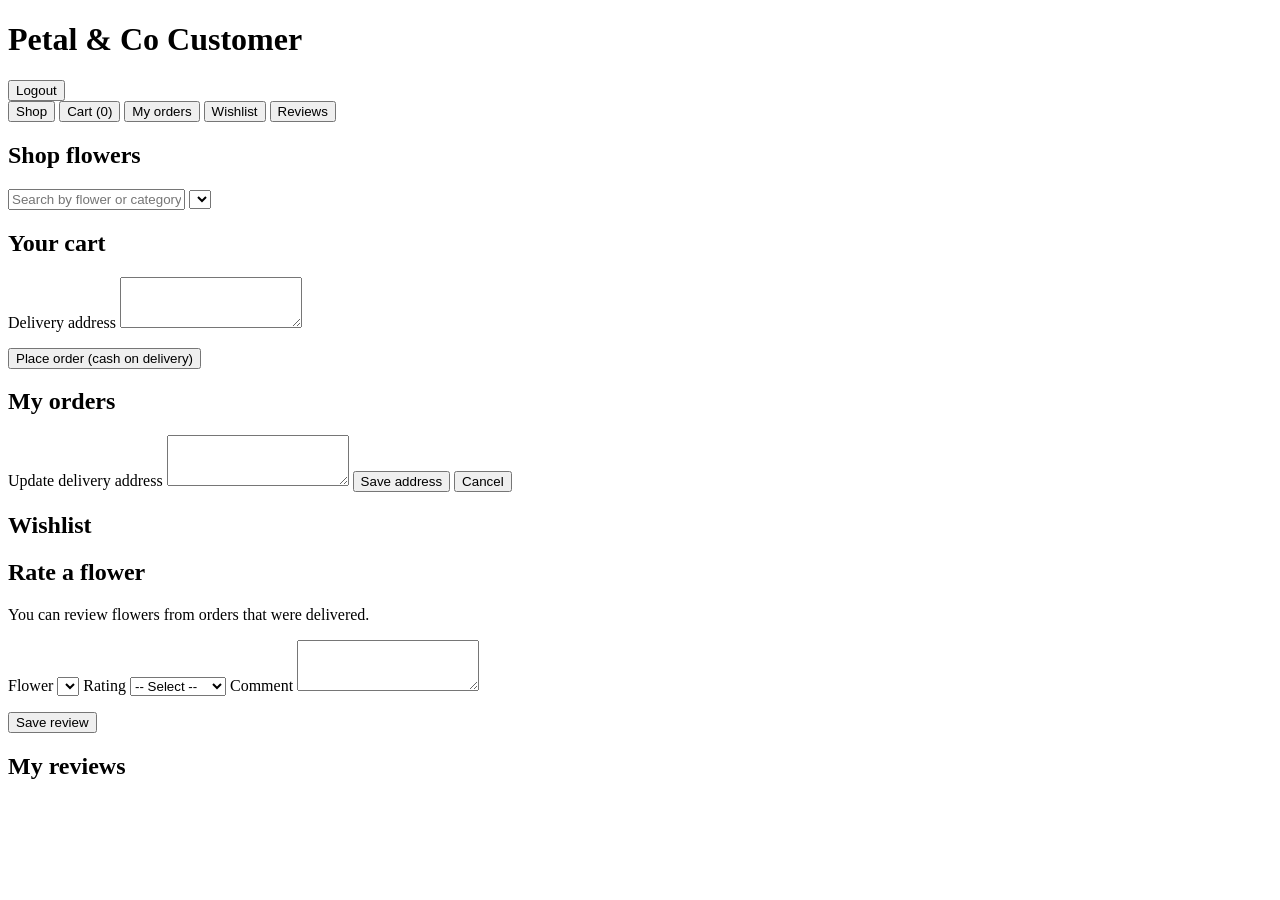
==== customer/dashboard.html @ e834b230 "Add customer dashboard page" ====
<!DOCTYPE html>
<html lang="en">
<head>
 <meta charset="UTF-8">
 <meta name="viewport" content="width=device-width, initial-scale=1.0">
 <title>Customer Dashboard | Petal &amp; Co</title>
 <link rel="stylesheet" href="../css/style.css">
</head>
<body data-root="../">
 <header class="topbar">
  <h1>Petal &amp; Co <span class="role">Customer</span></h1>
  <div><span id="who"></span> <button id="logoutBtn" class="btn small ghost" type="button">Logout</button></div>
 </header>
 <div class="layout">
  <nav class="sidebar">
   <button type="button" data-section="shop">Shop</button>
   <button type="button" data-section="cart">Cart (<span id="cartCount">0</span>)</button>
   <button type="button" data-section="orders">My orders</button>
   <button type="button" data-section="wishlist">Wishlist</button>
   <button type="button" data-section="reviews">Reviews</button>
  </nav>
  <main class="content">
   <section class="panel" id="sec-shop">
    <h2>Shop flowers</h2>
    <div class="toolbar">
     <input type="text" id="searchFlower" placeholder="Search by flower or category" aria-label="Search flowers">
     <select id="filterCat" aria-label="Filter by category"></select>
    </div>
    <p class="muted" id="shopCount"></p>
    <div id="flowerGrid" class="grid"></div>
   </section>

   <section class="panel hidden" id="sec-cart">
    <h2>Your cart</h2>
    <div id="cartBox"></div>
    <div id="cartSummary"></div>
    <form id="checkoutForm" class="panelbox" novalidate>
     <label for="address">Delivery address</label>
     <textarea id="address" rows="3"></textarea><span class="error" id="addressErr"></span>
     <p><button type="submit" class="btn">Place order (cash on delivery)</button></p>
    </form>
   </section>

   <section class="panel hidden" id="sec-orders">
    <h2>My orders</h2>
    <div id="orderBox"></div>
    <div id="editBox" class="panelbox hidden">
     <label for="editAddress">Update delivery address</label>
     <textarea id="editAddress" rows="3"></textarea><span class="error" id="editErr"></span>
     <button type="button" class="btn small" id="editSave">Save address</button>
     <button type="button" class="btn small ghost" id="editCancel">Cancel</button>
    </div>
   </section>

   <section class="panel hidden" id="sec-wishlist">
    <h2>Wishlist</h2>
    <div id="wishBox" class="grid"></div>
   </section>

   <section class="panel hidden" id="sec-reviews">
    <h2>Rate a flower</h2>
    <p class="muted">You can review flowers from orders that were delivered.</p>
    <form id="reviewForm" class="panelbox" novalidate>
     <label for="reviewFlower">Flower</label>
     <select id="reviewFlower"></select><span class="error" id="reviewFlowerErr"></span>
     <label for="reviewRating">Rating</label>
     <select id="reviewRating">
      <option value="">-- Select --</option><option value="5">5 - Excellent</option><option value="4">4 - Good</option>
      <option value="3">3 - Okay</option><option value="2">2 - Poor</option><option value="1">1 - Bad</option>
     </select><span class="error" id="ratingErr"></span>
     <label for="reviewText">Comment</label>
     <textarea id="reviewText" rows="3"></textarea><span class="error" id="reviewTextErr"></span>
     <p><button type="submit" class="btn">Save review</button></p>
    </form>
    <h2 style="margin-top: 20px">My reviews</h2>
    <div id="reviewBox"></div>
   </section>
  </main>
 </div>
 <script src="../js/data.js"></script>
 <script src="../js/storage.js"></script>
 <script src="../js/validation.js"></script>
 <script src="customer.js"></script>
</body>
</html>
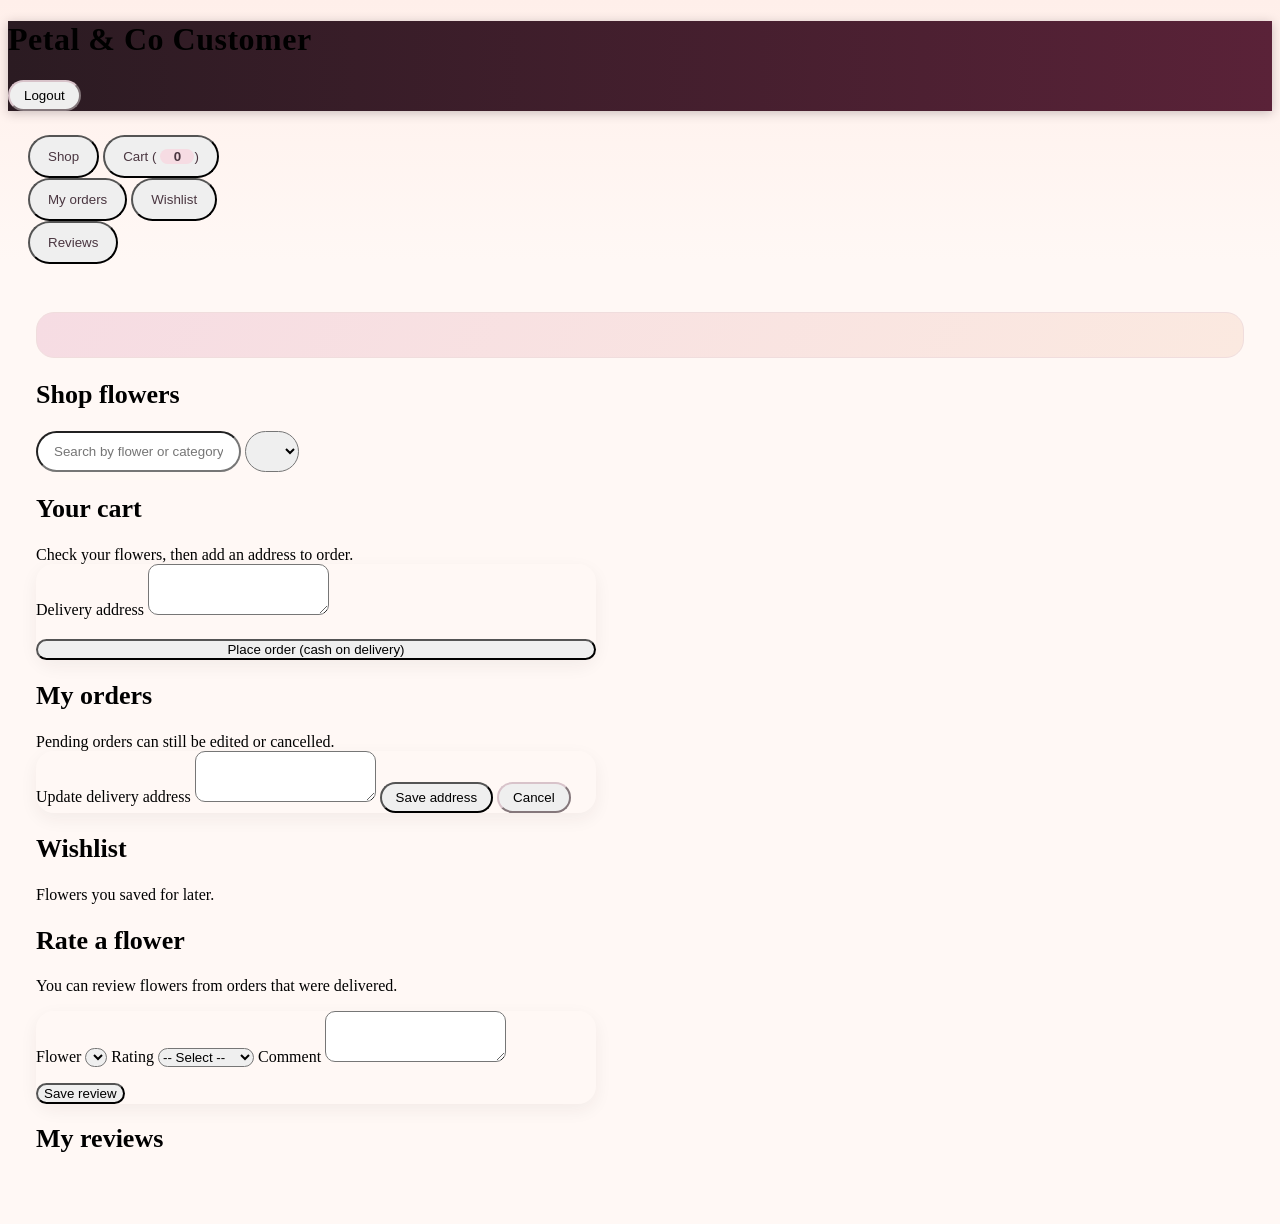
==== commit 344ce173: "Add customer dashboard styling and welcome banner" ====
--- a/customer/dashboard.html
+++ b/customer/dashboard.html
@@ -5,8 +5,9 @@
  <meta name="viewport" content="width=device-width, initial-scale=1.0">
  <title>Customer Dashboard | Petal &amp; Co</title>
  <link rel="stylesheet" href="../css/style.css">
+ <link rel="stylesheet" href="customer.css">
 </head>
-<body data-root="../">
+<body data-root="../" class="customer-page">
  <header class="topbar">
   <h1>Petal &amp; Co <span class="role">Customer</span></h1>
   <div><span id="who"></span> <button id="logoutBtn" class="btn small ghost" type="button">Logout</button></div>
@@ -21,6 +22,7 @@
   </nav>
   <main class="content">
    <section class="panel" id="sec-shop">
+    <div id="welcome" class="welcome"></div>
     <h2>Shop flowers</h2>
     <div class="toolbar">
      <input type="text" id="searchFlower" placeholder="Search by flower or category" aria-label="Search flowers">
@@ -32,6 +34,7 @@
 
    <section class="panel hidden" id="sec-cart">
     <h2>Your cart</h2>
+    <p class="sub">Check your flowers, then add an address to order.</p>
     <div id="cartBox"></div>
     <div id="cartSummary"></div>
     <form id="checkoutForm" class="panelbox" novalidate>
@@ -43,6 +46,7 @@
 
    <section class="panel hidden" id="sec-orders">
     <h2>My orders</h2>
+    <p class="sub">Pending orders can still be edited or cancelled.</p>
     <div id="orderBox"></div>
     <div id="editBox" class="panelbox hidden">
      <label for="editAddress">Update delivery address</label>
@@ -54,6 +58,7 @@
 
    <section class="panel hidden" id="sec-wishlist">
     <h2>Wishlist</h2>
+    <p class="sub">Flowers you saved for later.</p>
     <div id="wishBox" class="grid"></div>
    </section>
 
--- a/customer/customer.css
+++ b/customer/customer.css
@@ -0,0 +1,72 @@
+/* Customer dashboard styles (all rules are scoped to .customer-page) */
+.customer-page { background: linear-gradient(180deg, #FFEFEA 0, #FFF8F5 260px); }
+.customer-page h1, .customer-page h2, .customer-page h3 { font-family: Georgia, "Times New Roman", serif; }
+.customer-page .sub { color: var(--muted); margin: 0; }
+
+/* top bar and side menu */
+.customer-page .topbar { background: linear-gradient(90deg, #2B1B22, #5A2238); box-shadow: 0 2px 10px rgba(43, 27, 34, 0.25); }
+.customer-page .topbar h1 { letter-spacing: 0.5px; }
+.customer-page .sidebar { width: 230px; background: transparent; border-right: 0; padding: 24px 14px 24px 20px; }
+.customer-page .sidebar button { border-radius: 999px; padding: 12px 18px; color: #4A3640; transition: background 0.15s, box-shadow 0.15s; }
+.customer-page .sidebar button:hover { background: #fff; box-shadow: 0 1px 6px rgba(43, 27, 34, 0.1); }
+.customer-page .sidebar button.active { background: var(--rose); color: #fff; box-shadow: 0 4px 12px rgba(184, 50, 90, 0.35); }
+.customer-page .content { padding: 24px 28px 40px; }
+.customer-page .panel { animation: rise 0.25s ease-out; }
+.customer-page .panel > h2 { font-size: 26px; }
+@keyframes rise { from { opacity: 0; transform: translateY(8px); } to { opacity: 1; transform: none; } }
+@media (prefers-reduced-motion: reduce) { .customer-page .panel { animation: none; } }
+
+/* welcome banner */
+.welcome { display: flex; justify-content: space-between; align-items: center; flex-wrap: wrap; gap: 16px; padding: 22px 26px; margin-bottom: 22px; border-radius: 18px; background: linear-gradient(120deg, #F6DCE3, #FBE9E0); border: 1px solid #F0DDDD; }
+.welcome h2 { margin: 0 0 4px; font-size: 28px; }
+.welcome .chips { display: flex; gap: 10px; flex-wrap: wrap; }
+.welcome .stat { min-width: 110px; padding: 10px 16px; border-radius: 14px; background: rgba(255, 255, 255, 0.8); border: 1px solid #F0DDDD; }
+.welcome .stat strong { font-size: 24px; color: var(--rose); }
+
+/* search bar */
+.customer-page .toolbar input[type="text"], .customer-page .toolbar select { border-radius: 999px; padding: 11px 16px; }
+.customer-page input, .customer-page select, .customer-page textarea { border-radius: 10px; }
+.customer-page .btn { border-radius: 999px; }
+.customer-page .btn.small { padding: 6px 14px; }
+.customer-page .btn.ghost { border-color: #D8C3CA; }
+
+/* flower cards */
+.customer-page .grid { grid-template-columns: repeat(auto-fill, minmax(215px, 1fr)); gap: 20px; }
+.customer-page .flower { display: flex; flex-direction: column; padding: 0; overflow: hidden; border-radius: 18px; border-color: #F0DDDD; transition: transform 0.2s, box-shadow 0.2s; }
+.customer-page .flower:hover { transform: translateY(-4px); box-shadow: 0 14px 26px rgba(184, 50, 90, 0.16); }
+.customer-page .flower > *:not(.pic) { margin-left: 16px; margin-right: 16px; }
+.customer-page .flower .pic { height: 170px; margin: 0; border-radius: 0; }
+.customer-page .flower .pic img { transition: transform 0.3s; }
+.customer-page .flower:hover .pic img { transform: scale(1.06); }
+.customer-page .flower h3 { margin-top: 14px; margin-bottom: 0; font-size: 18px; }
+.customer-page .flower .price strong { color: var(--rose); font-size: 20px; }
+.customer-page .flower .badge { align-self: flex-start; margin-top: 6px; }
+.customer-page .flower .actions { margin-top: 12px; margin-bottom: 16px; gap: 6px; }
+.customer-page .flower .actions .btn { flex: 1; margin: 0; }
+
+/* tables, boxes, empty states */
+.customer-page .tablebox { border: 1px solid #F0DDDD; border-radius: 14px; background: #fff; }
+.customer-page table { border: 0; }
+.customer-page th { background: #F6DCE3; color: var(--ink); text-transform: uppercase; font-size: 12px; letter-spacing: 0.5px; }
+.customer-page tr:nth-child(even) td { background: transparent; }
+.customer-page tbody tr:hover td { background: #FFF3F0; }
+.customer-page .panelbox { max-width: 560px; border-radius: 18px; border-color: #F0DDDD; box-shadow: 0 6px 18px rgba(43, 27, 34, 0.06); }
+.customer-page .empty { text-align: center; padding: 34px 16px; border-radius: 16px; border: 2px dashed #E8CDD3; background: rgba(255, 255, 255, 0.6); }
+.customer-page #cartSummary { max-width: 340px; margin: 16px 0 0 auto; padding: 14px 20px; text-align: right; background: #fff; border: 1px solid #F0DDDD; border-radius: 16px; }
+.customer-page #cartSummary:empty { display: none; }
+.customer-page #cartSummary p { margin: 4px 0; }
+.customer-page #cartSummary h3 { margin: 8px 0 0; padding-top: 8px; border-top: 2px solid #F0DDDD; color: var(--green); font-size: 22px; }
+.customer-page #cartCount { display: inline-block; min-width: 22px; padding: 0 6px; margin-left: 4px; border-radius: 99px; background: #F6DCE3; color: var(--rose-dark); font-weight: 700; text-align: center; }
+.customer-page .sidebar button.active #cartCount { background: #fff; }
+.customer-page #checkoutForm .btn { width: 100%; margin-top: 4px; }
+
+/* mobile: menu becomes a scrolling tab bar */
+@media (max-width: 700px) {
+  .customer-page .sidebar { width: 100%; flex-direction: row; overflow-x: auto; padding: 10px 14px; }
+  .customer-page .sidebar button { white-space: nowrap; }
+  .customer-page .content { padding: 16px; }
+  .welcome { flex-direction: column; align-items: flex-start; }
+  .customer-page .grid { grid-template-columns: 1fr 1fr; gap: 12px; }
+  .customer-page .flower .pic { height: 120px; }
+}
+@media (max-width: 420px) { .customer-page .grid { grid-template-columns: 1fr; } }
